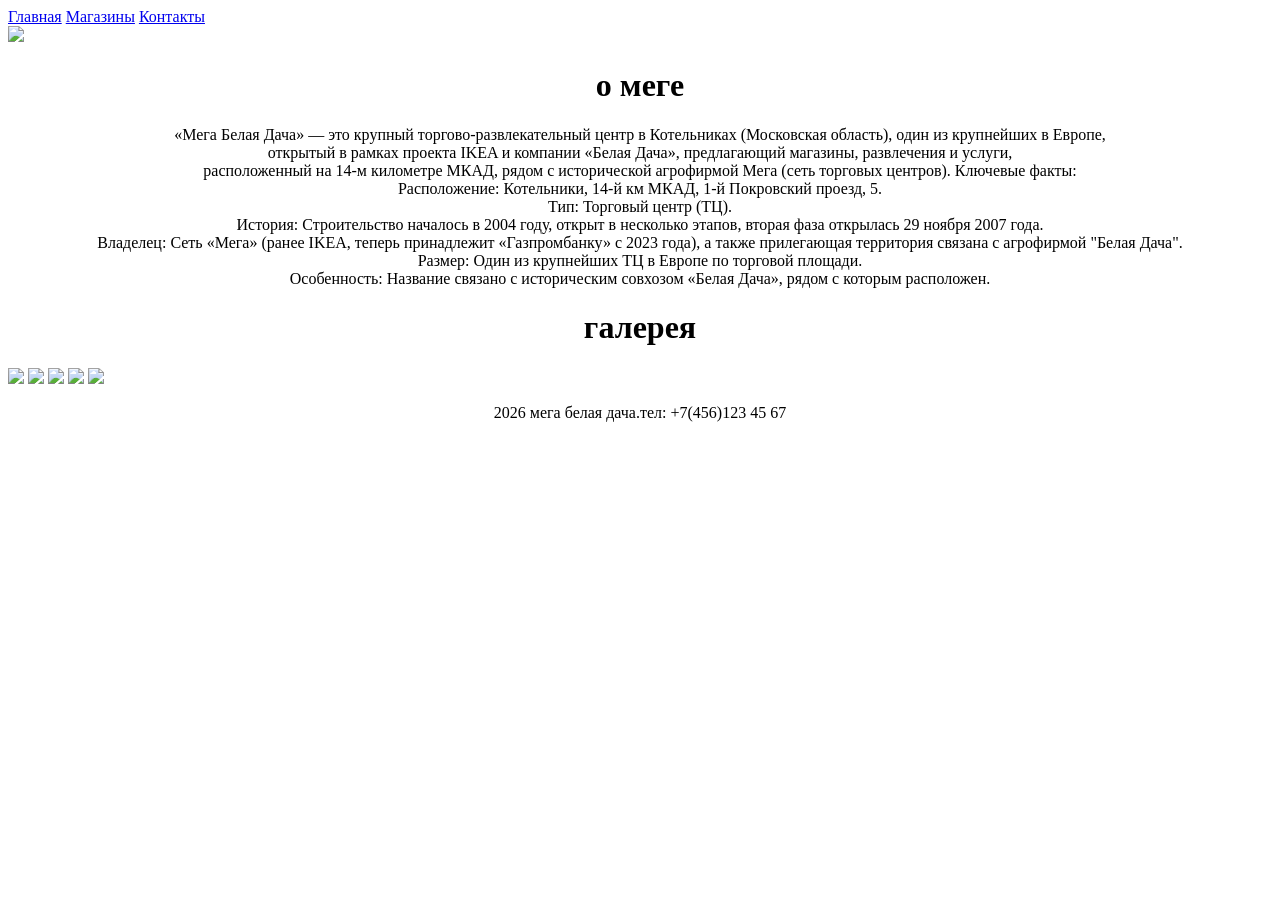
==== index.html @ a88c8a8e "Add files via upload" ====
<!DOCTYPE html>
<link rel="stylesheet" href="index.css"> 
<link rel="stylesheet" href="style.css"> 
<link rel="preconnect" href="https://fonts.googleapis.com">
<link rel="preconnect" href="https://fonts.gstatic.com" crossorigin>
<link href="https://fonts.googleapis.com/css2?family=Roboto+Slab:wght@100..900&display=swap" rel="stylesheet">
<html lang="ru">
<head>
    <meta charset="UTF-8">
    <meta name="viewport" content="width=device-width, initial-scale=1.0">
    <title>Магазин видеоигр</title>
</head>
<body>
<!-- HEADER -->
    <header>
        <nav>
            
               <a href="#home">Главная</a>
               <a href="#about">Магазины</a>
               <a href="#contacts">Контакты</a>
            
        </nav>
    </header>
<img src="https://alva-donna.ru/upload/webp/100/upload/medialibrary/userfiles/scan009.webp"  >
<div class="about_mega">
<center><h1>о меге</h1>
<p>«Мега Белая Дача» — это крупный торгово-развлекательный центр в Котельниках (Московская область), один из крупнейших в Европе,<br> открытый в рамках проекта IKEA и компании «Белая Дача», предлагающий магазины, развлечения и услуги,<br> расположенный на 14-м километре МКАД, рядом с исторической агрофирмой Мега (сеть торговых центров). 
Ключевые факты:<br>
Расположение: Котельники, 14-й км МКАД, 1-й Покровский проезд, 5.<br>
Тип: Торговый центр (ТЦ).<br>
История: Строительство началось в 2004 году, открыт в несколько этапов, вторая фаза открылась 29 ноября 2007 года.<br>
Владелец: Сеть «Мега» (ранее IKEA, теперь принадлежит «Газпромбанку» с 2023 года), а также прилегающая территория связана с агрофирмой "Белая Дача".<br>
Размер: Один из крупнейших ТЦ в Европе по торговой площади.<br>
Особенность: Название связано с историческим совхозом «Белая Дача», рядом с которым расположен. </p>
</center>
</div>
<div class="gallery_">
<center><h1>галерея</h1></center>
<div class="gallery">
<img src="https://images.cdn-cian.ru/images/44/523/711/1173254414-6.jpg">
<img src="https://media-1.gorbilet.com/c8/e5/7e/Photogenica-PHX367954738_kFBDwB9.jpg" >
<img src="https://encrypted-tbn0.gstatic.com/images?q=tbn:ANd9GcQw3n0RCC6E3rxW8B0OiLMJw7L1_69fAiAJCQ&s" >
<img src="https://www.cafe-future.ru/upload/resize_cache/webp/upload/medialibrary/ab5/ab5c60ed1c41f6c9d8f41a63c767db1e.webp" >
<img src="https://encrypted-tbn0.gstatic.com/images?q=tbn:ANd9GcRQMfwCnONZiDk94LfgWE20n7FlwX55_aS6DA&s" >
</div>
</div>
<!-- FOOTER -->
    <footer>
    <center> <p>2026 мега белая дача.тел: +7(456)123 45 67</p></center>
    </footer>
</body>
</html>
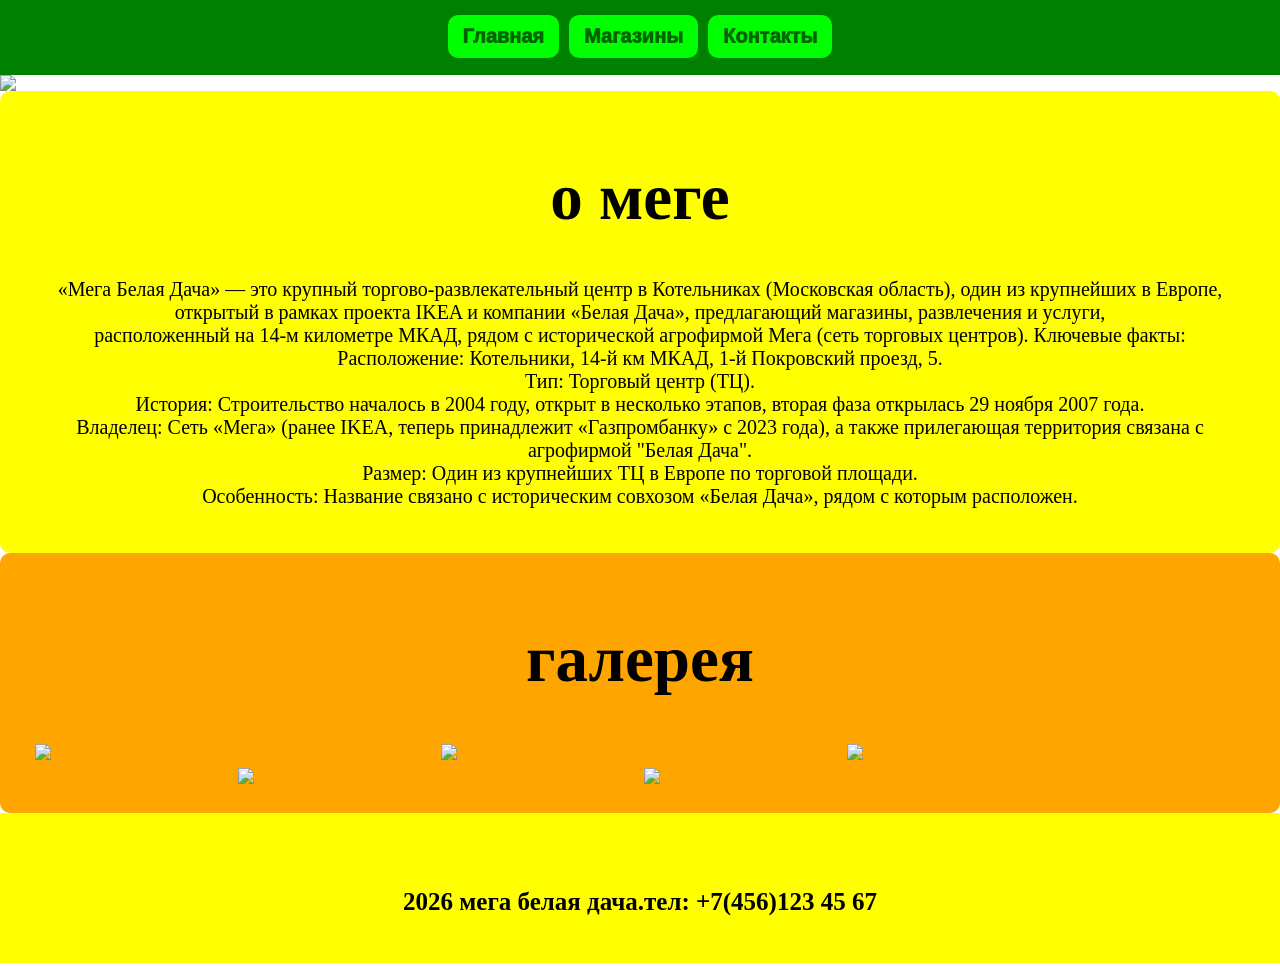
==== commit 17dba888: "Update index.html" ====
--- a/index.html
+++ b/index.html
@@ -1,6 +1,6 @@
 <!DOCTYPE html>
-<link rel="stylesheet" href="index.css"> 
-<link rel="stylesheet" href="style.css"> 
+<link rel="stylesheet" href="style/index.css"> 
+<link rel="stylesheet" href="style/style.css"> 
 <link rel="preconnect" href="https://fonts.googleapis.com">
 <link rel="preconnect" href="https://fonts.gstatic.com" crossorigin>
 <link href="https://fonts.googleapis.com/css2?family=Roboto+Slab:wght@100..900&display=swap" rel="stylesheet">
@@ -49,4 +49,4 @@
     <center> <p>2026 мега белая дача.тел: +7(456)123 45 67</p></center>
     </footer>
 </body>
-</html>+</html>
--- a/style/index.css
+++ b/style/index.css
@@ -0,0 +1,36 @@
+
+.gallery {
+  display: flex;
+  flex-wrap: wrap;
+  justify-content: center;
+}
+
+.gallery img {
+  width: 33%; /* Ширина изображения */
+  padding: 4px; /* Внутренний отступ между изображениями */
+  box-sizing: border-box; /* Включает padding в ширину изображения */
+}
+
+	
+
+body{
+    background-image: url("https://img.freepik.com/premium-photo/blue-yellow-red-gradient-color-abstract-background_608068-1458.jpg?size=626&ext=jpg");
+    background-size: cover;      /* Растягивает на весь экран */
+    background-position: center; /* Центрирует */
+    background-repeat: no-repeat; /* Без повторения */
+}
+h1{font-size:50px;}
+p{font-size:20px;}
+
+.about_mega{
+	background-color:yellow;
+	 Padding:25px;
+	 border-radius:10px;
+}
+.gallery_{
+	background-color:orange;
+	 Padding:25px;
+	 border-radius:10px;
+}
+
+
--- a/style/style.css
+++ b/style/style.css
@@ -0,0 +1,63 @@
+a{
+	 text-decoration: none;
+	 background-color:Lime;
+	 padding:10px 15px;
+	 border-radius:10px;
+	 font-size:20px;
+	 font-family: 'Lato', sans-serif;
+	 color:DarkGreen;
+	 font-weight:1000;
+	 
+}
+
+nav{
+	  display: flex;
+	  gap: 10px;
+  margin-bottom: 30px;
+  justify-content: center;
+  padding:15px;
+  
+	
+}
+html, body {
+    margin: 0;
+    padding: 0;
+    min-height: 100vh;
+}
+
+body {
+    display: flex;
+    flex-direction: column;
+    min-height: 100vh;
+    margin: 0;
+    padding-top: 75px; /* Чтобы компенсировать фиксированный header */
+    box-sizing: border-box;
+}
+
+header {
+    background-color: green;
+    width: 100%;
+    height: 75px;
+    position: fixed;
+    left: 0;
+    top: 0;
+    z-index: 100;
+}
+
+main {
+    flex: 1; /* Занимает все доступное пространство */
+}
+
+footer {
+    background-color:yellow;
+    width: 100%;
+    height: 150px;
+    /* Убираем position, left, bottom */
+    margin-top: auto; /* Прижимает футер к низу */
+}
+footer p{
+	padding:50px;
+	font-weight:bold;
+	font-size:25px;
+}
+h1{font-size:65px;}
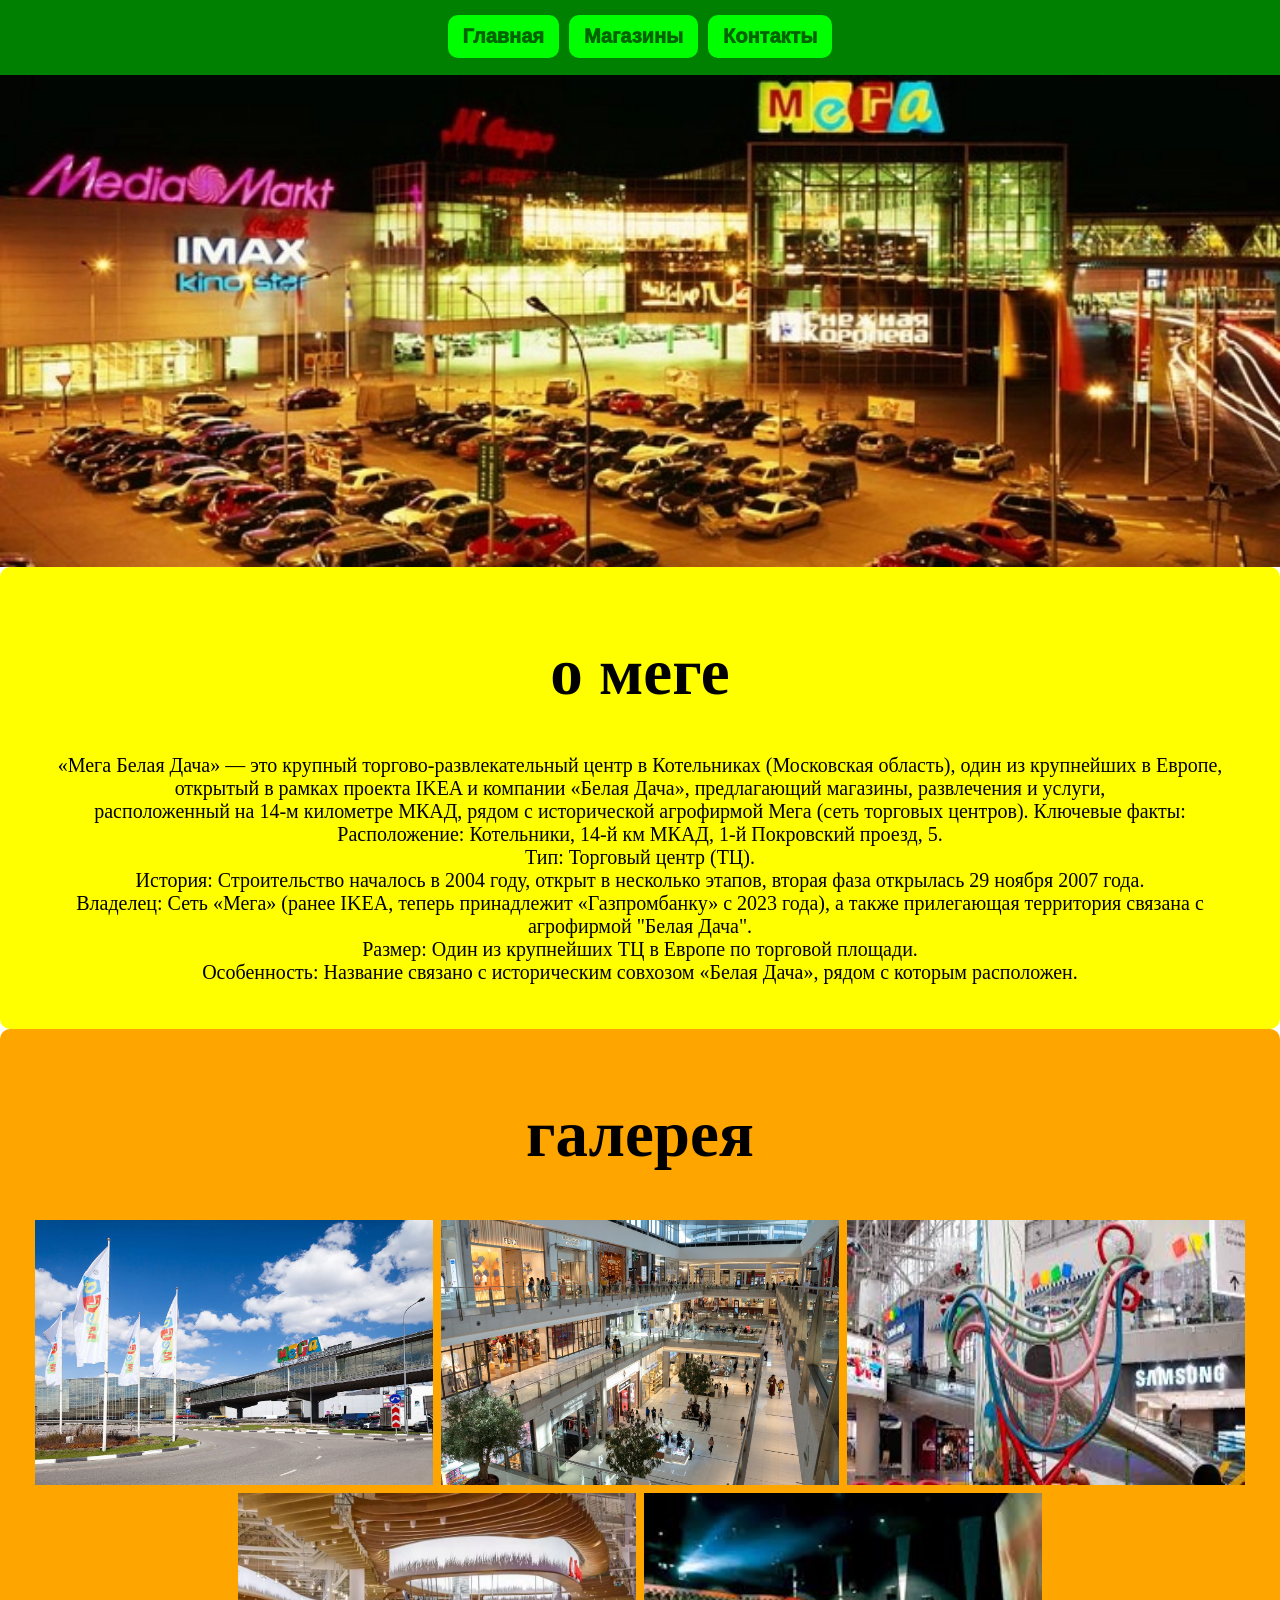
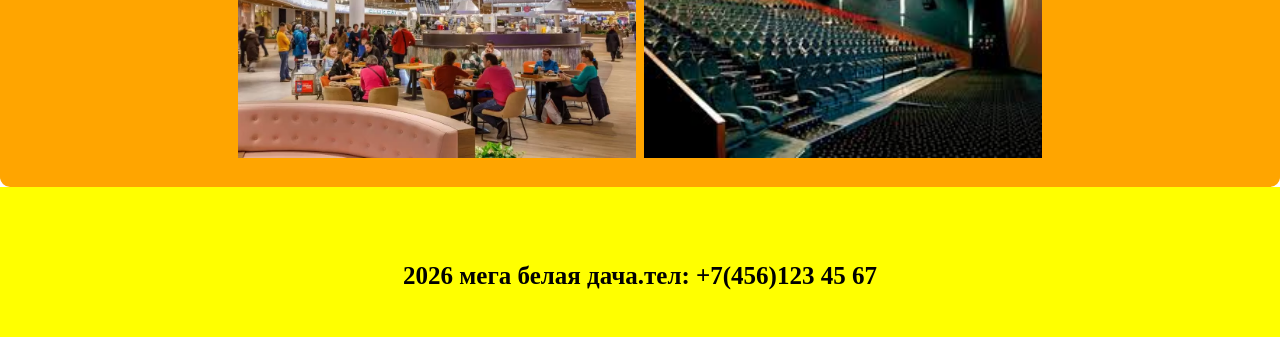
==== commit f9dbac6c: "Update index.html" ====
--- a/index.html
+++ b/index.html
@@ -15,13 +15,13 @@
     <header>
         <nav>
             
-               <a href="#home">Главная</a>
-               <a href="#about">Магазины</a>
-               <a href="#contacts">Контакты</a>
+               <a href="index.html">Главная</a>
+               <a href="shops.html">Магазины</a>
+               <a href="contacts.html">Контакты</a>
             
         </nav>
     </header>
-<img src="https://alva-donna.ru/upload/webp/100/upload/medialibrary/userfiles/scan009.webp"  >
+<img src="img/мега.webp"  >
 <div class="about_mega">
 <center><h1>о меге</h1>
 <p>«Мега Белая Дача» — это крупный торгово-развлекательный центр в Котельниках (Московская область), один из крупнейших в Европе,<br> открытый в рамках проекта IKEA и компании «Белая Дача», предлагающий магазины, развлечения и услуги,<br> расположенный на 14-м километре МКАД, рядом с исторической агрофирмой Мега (сеть торговых центров). 
@@ -37,11 +37,11 @@
 <div class="gallery_">
 <center><h1>галерея</h1></center>
 <div class="gallery">
-<img src="https://images.cdn-cian.ru/images/44/523/711/1173254414-6.jpg">
-<img src="https://media-1.gorbilet.com/c8/e5/7e/Photogenica-PHX367954738_kFBDwB9.jpg" >
-<img src="https://encrypted-tbn0.gstatic.com/images?q=tbn:ANd9GcQw3n0RCC6E3rxW8B0OiLMJw7L1_69fAiAJCQ&s" >
-<img src="https://www.cafe-future.ru/upload/resize_cache/webp/upload/medialibrary/ab5/ab5c60ed1c41f6c9d8f41a63c767db1e.webp" >
-<img src="https://encrypted-tbn0.gstatic.com/images?q=tbn:ANd9GcRQMfwCnONZiDk94LfgWE20n7FlwX55_aS6DA&s" >
+<img src="img/гал1.jpg">
+<img src="img/гал2.jpg" >
+<img src="img/гал3.jpg" >
+<img src="img/гал4.webp" >
+<img src="img/гал5.jpg" >
 </div>
 </div>
 <!-- FOOTER -->
